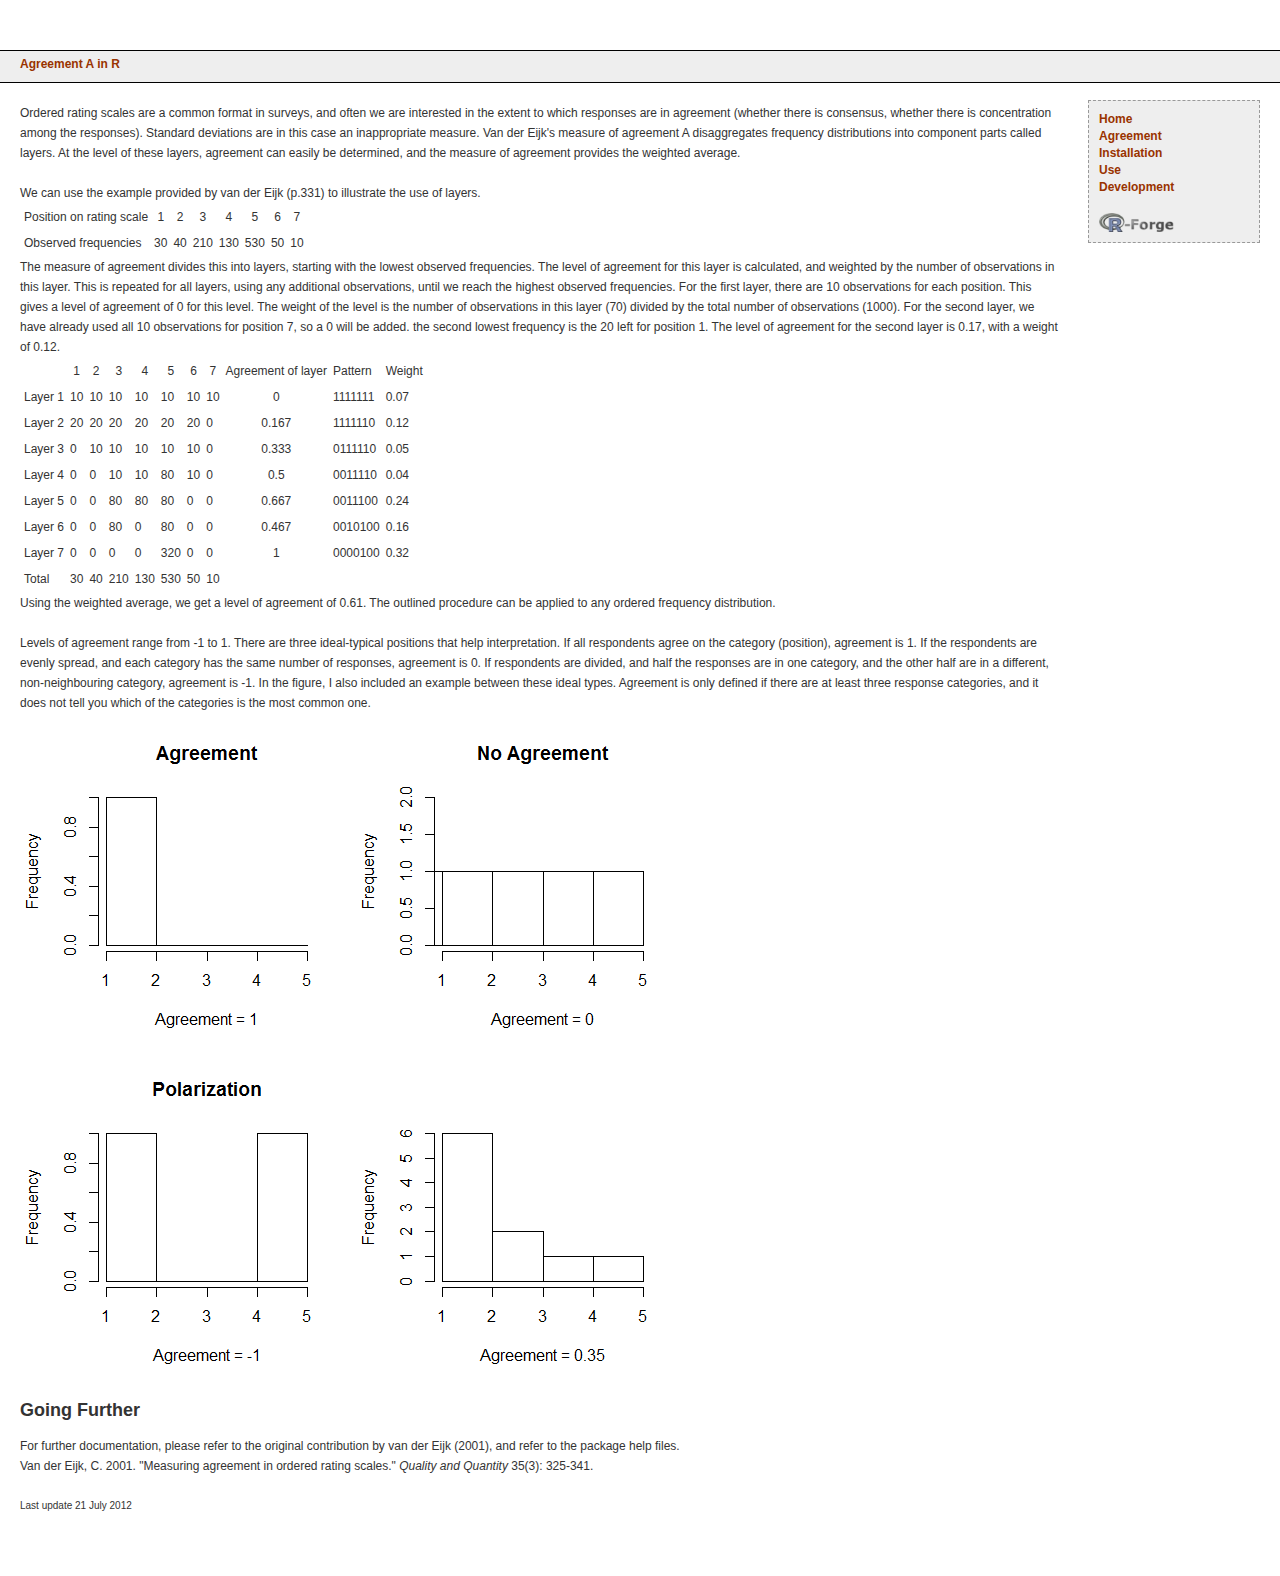
==== www/agreement.html @ eb9d200e "new layout" ====
<html>
<head>
<title>Agreement A in R</title>
<link rel="stylesheet" href="basic.css" type="text/css" /></head>
<body>
<div id="Header">
<a href="index.html" title="Home">Agreement A in R</a>
</div>
<div id="Content">
<p>Ordered rating scales are a common format in surveys, and often we are interested in the extent to which responses are in agreement (whether there is consensus, whether there is concentration among the responses). Standard deviations are in this case an inappropriate measure. Van der Eijk's measure of agreement A disaggregates frequency distributions into component parts called layers. At the level of these layers, agreement can easily be determined, and the measure of agreement provides the weighted average.<br><br>
We can use the example provided by van der Eijk (p.331) to illustrate the use of layers.</p>
<table border="0" cellpadding="2" class="p"><tr><td>Position on rating scale</td><td align="center">1</td><td align="center">2</td><td align="center">3</td><td align="center">4</td><td align="center">5</td><td align="center">6</td><td align="center">7</td></tr>
<tr><td>Observed frequencies</td><td>30</td><td>40</td><td>210</td><td>130</td><td>530</td><td>50</td><td>10</td></tr>
</table>
<p>The measure of agreement divides this into layers, starting with the lowest observed frequencies. The level of agreement for this layer is calculated, and weighted by the number of observations in this layer. This is repeated for all layers, using any additional observations, until we reach the highest observed frequencies. For the first layer, there are 10 observations for each position. This gives a level of agreement of 0 for this level. The weight of the level is the number of observations in this layer (70) divided by the total number of observations (1000). For the second layer, we have already used all 10 observations for position 7, so a 0 will be added. the second lowest frequency is the 20 left for position 1. The level of agreement for the second layer is 0.17, with a weight of 0.12.</p>
<table border="0" cellpadding="2"><tr><td></td><td align="center">1</td><td align="center">2</td><td align="center">3</td><td align="center">4</td><td align="center">5</td><td align="center">6</td><td align="center">7</td><td>Agreement of layer</td><td>Pattern</td><td>Weight</td></tr>
<tr><td>Layer 1</td><td>10</td><td>10</td><td>10</td><td>10</td><td>10</td><td>10</td><td>10</td><td align="center">0</td><td>1111111</td><td>0.07</td></tr>
<tr><td>Layer 2</td><td>20</td><td>20</td><td>20</td><td>20</td><td>20</td><td>20</td><td>0</td><td align="center">0.167</td><td>1111110</td><td>0.12</td></tr>
<tr><td>Layer 3</td><td>0</td><td>10</td><td>10</td><td>10</td><td>10</td><td>10</td><td>0</td><td align="center">0.333</td><td>0111110</td><td>0.05</td></tr>
<tr><td>Layer 4</td><td>0</td><td>0</td><td>10</td><td>10</td><td>80</td><td>10</td><td>0</td><td align="center">0.5</td><td>0011110</td><td>0.04</td></tr>
<tr><td>Layer 5</td><td>0</td><td>0</td><td>80</td><td>80</td><td>80</td><td>0</td><td>0</td><td align="center">0.667</td><td>0011100</td><td>0.24</td></tr>
<tr><td>Layer 6</td><td>0</td><td>0</td><td>80</td><td>0</td><td>80</td><td>0</td><td>0</td><td align="center">0.467</td><td>0010100</td><td>0.16</td></tr>
<tr><td>Layer 7</td><td>0</td><td>0</td><td>0</td><td>0</td><td>320</td><td>0</td><td>0</td><td align="center">1</td><td>0000100</td><td>0.32</td></tr>
<tr><td>Total</td><td>30</td><td>40</td><td>210</td><td>130</td><td>530</td><td>50</td><td>10</td><td></td><td></td><td></td></tr>
</table>
<p>Using the weighted average, we get a level of agreement of 0.61. The outlined procedure can be applied to any ordered frequency distribution.<br><br>
Levels of agreement range from -1 to 1. There are three ideal-typical positions that help interpretation. If all respondents agree on the category (position), agreement is 1. If the respondents are evenly spread, and each category has the same number of responses, agreement is 0. If respondents are divided, and half the responses are in one category, and the other half are in a different, non-neighbouring category, agreement is -1. In the figure, I also included an example between these ideal types. Agreement is only defined if there are at least three response categories, and it does not tell you which of the categories is the most common one.</p>
<img src="agreement-plot.png">
<h2 class="top">Going Further</h2>
<p>For further documentation, please refer to the original contribution by van der Eijk (2001), and refer to the package help files.<br>
Van der Eijk, C. 2001. &quot;Measuring agreement in ordered rating scales.&quot; <i>Quality and Quantity</i> 35(3): 325-341.<br><br>
<small>Last update 21 July 2012</small></p>
</div>
<div id="Menu">
<a href="index.html" title="Home">Home</a><br>
<a href="agreement.html" title="Agreement">Agreement</a><br>
<a href="installation.html" title="Installation">Installation</a><br>
<a href="use.html" title="Use">Use</a><br>
<a href="development.html" title="Development">Development</a><br><br>
<a href="http://r-forge.r-project.org"><img src="logo.png" width="75px" border="0" alt="R-Forge Logo" /></a>
</div>
</body></html>
---- www/basic.css ----
/*Modified from: http://bluerobot.com/web/layouts/ */

body {
	margin:0px;
	padding:0px;
	font-family:verdana, arial, helvetica, sans-serif;
	font-size:12px;
	color:#333;
	background-color:white;
	}
h1 {
	margin:0px 0px 15px 0px;
	padding:0px;
	font-size:28px;
	line-height:28px;
	font-weight:900;
	color:#ccc;
	}
p {
	font:12px/20px verdana, arial, helvetica, sans-serif;
	margin:0px 0px 16px 0px;
	padding:0px;
	}
table {
    font:12px/20px verdana, arial, helvetica, sans-serif;
	}
#Content>p {margin:0px;}
#Content>p+p {text-indent:30px;}

a {
	color:#930;
	font-size:12px;
	text-decoration:none;
	font-weight:600;
	font-family:verdana, arial, helvetica, sans-serif;
	}
a:link {color:#930;}
a:visited {color:#936;}
a:hover {background-color:#eee;}

#Header {
	margin:50px 0px 10px 0px;
	padding:8px 0px 9px 20px;
	/* For IE5/Win's benefit height = [correct height] + [top padding] + [top and bottom border widths] */
	height:33px; /* 14px + 17px + 2px = 33px */
	border-style:solid;
	border-color:black;
	border-width:1px 0px; /* top and bottom borders: 1px; left and right borders: 0px */
	line-height:11px;
	background-color:#eee;

/* Here is the ugly brilliant hack that protects IE5/Win from its own stupidity. 
Thanks to Tantek Celik for the hack and to Eric Costello for publicizing it. 
IE5/Win incorrectly parses the "\"}"" value, prematurely closing the style 
declaration. The incorrect IE5/Win value is above, while the correct value is 
below. See http://glish.com/css/hacks.asp for details. */
	voice-family: "\"}\"";
	voice-family:inherit;
	height:14px; /* the correct height */
	}
/* I've heard this called the "be nice to Opera 5" rule. Basically, it feeds correct 
length values to user agents that exhibit the parsing error exploited above yet get 
the CSS box model right and understand the CSS2 parent-child selector. ALWAYS include
a "be nice to Opera 5" rule every time you use the Tantek Celik hack (above). */
body>#Header {height:14px;}

#Content {
	margin:0px 210px 50px 10px;
	padding:10px;
	}

#Menu {
	position:absolute;
	top:100px;
	right:20px;
	width:172px;
	padding:10px;
	background-color:#eee;
	border:1px dashed #999;
	line-height:17px;
/* Again, the ugly brilliant hack. */
	voice-family: "\"}\"";
	voice-family:inherit;
	width:150px;
	}
/* Again, "be nice to Opera 5". */
body>#Menu {width:150px;}
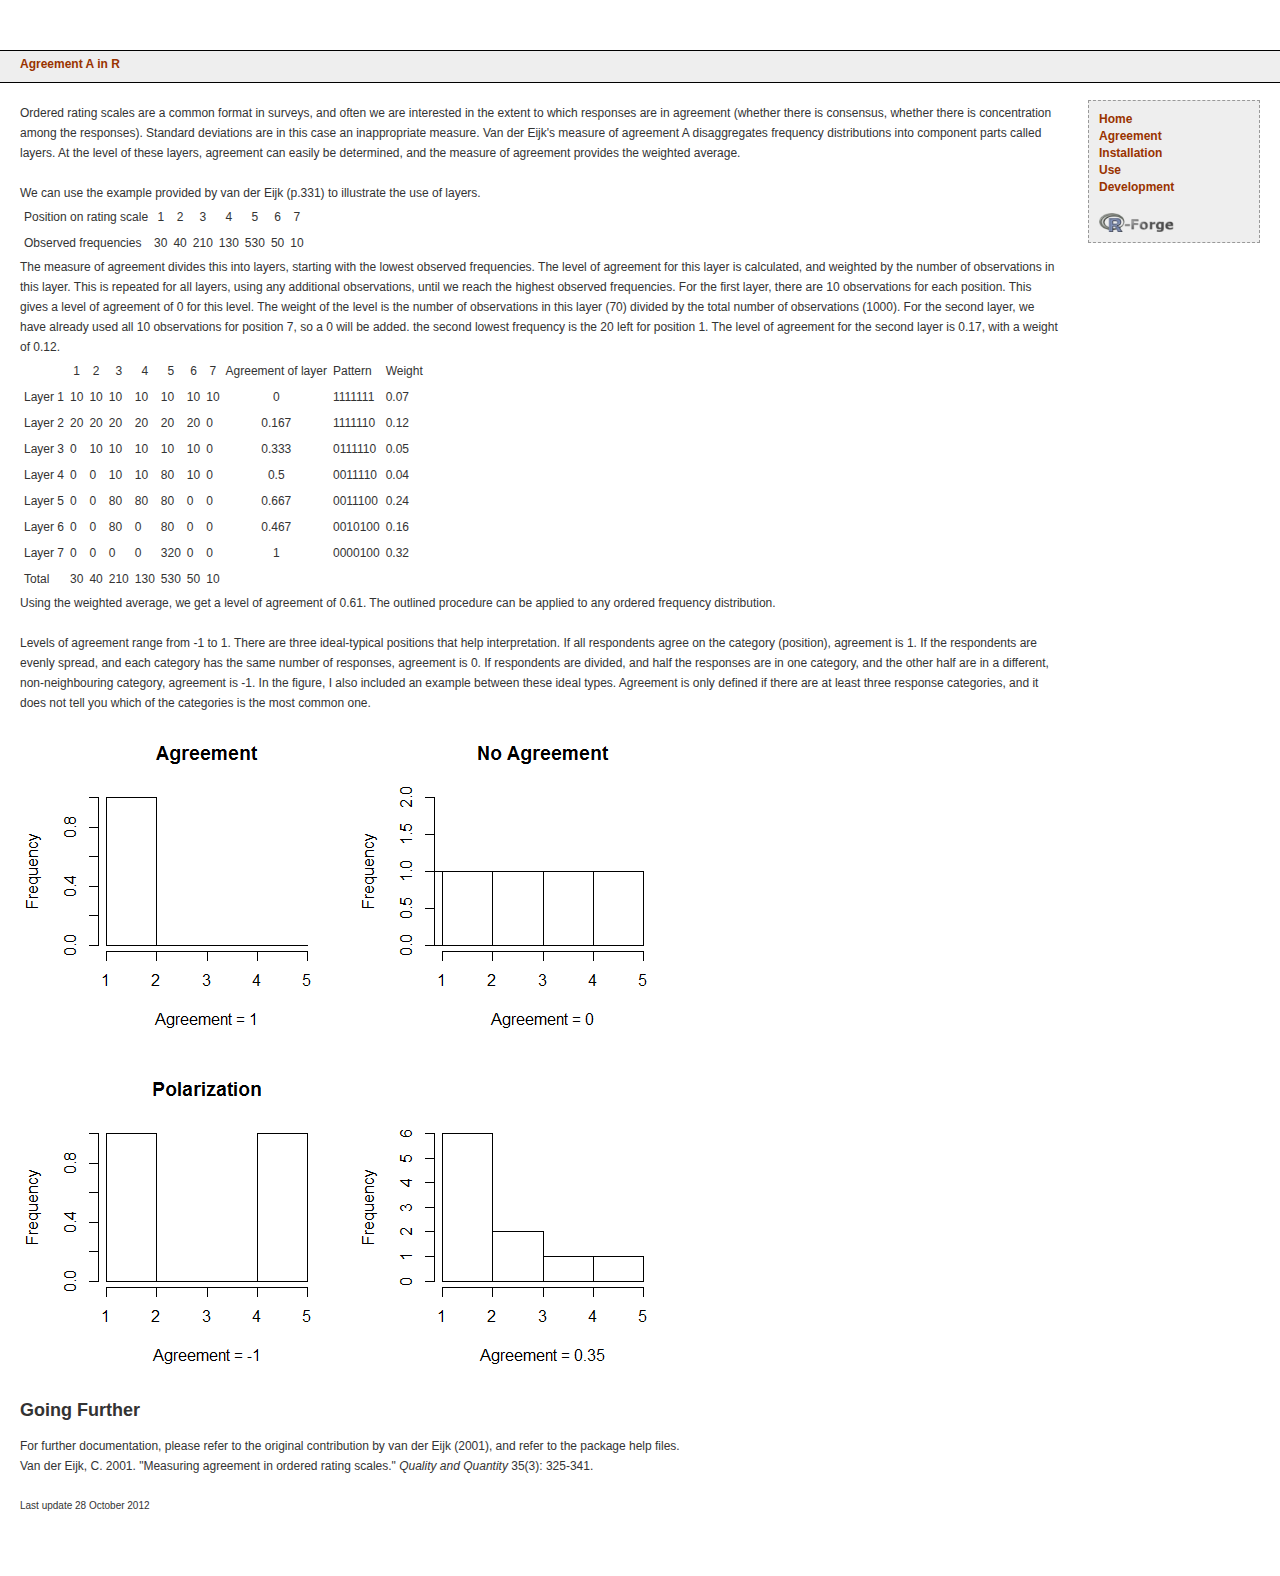
==== commit 15355306: "web link consistency" ====
--- a/www/agreement.html
+++ b/www/agreement.html
@@ -29,14 +29,14 @@
 <h2 class="top">Going Further</h2>
 <p>For further documentation, please refer to the original contribution by van der Eijk (2001), and refer to the package help files.<br>
 Van der Eijk, C. 2001. &quot;Measuring agreement in ordered rating scales.&quot; <i>Quality and Quantity</i> 35(3): 325-341.<br><br>
-<small>Last update 21 July 2012</small></p>
+<small>Last update 28 October 2012</small></p>
 </div>
 <div id="Menu">
 <a href="index.html" title="Home">Home</a><br>
 <a href="agreement.html" title="Agreement">Agreement</a><br>
 <a href="installation.html" title="Installation">Installation</a><br>
 <a href="use.html" title="Use">Use</a><br>
-<a href="development.html" title="Development">Development</a><br><br>
+<a href="https://r-forge.r-project.org/projects/agrmt/" title="Development">Development</a><br><br>
 <a href="http://r-forge.r-project.org"><img src="logo.png" width="75px" border="0" alt="R-Forge Logo" /></a>
 </div>
-</body></html>+</body></html>
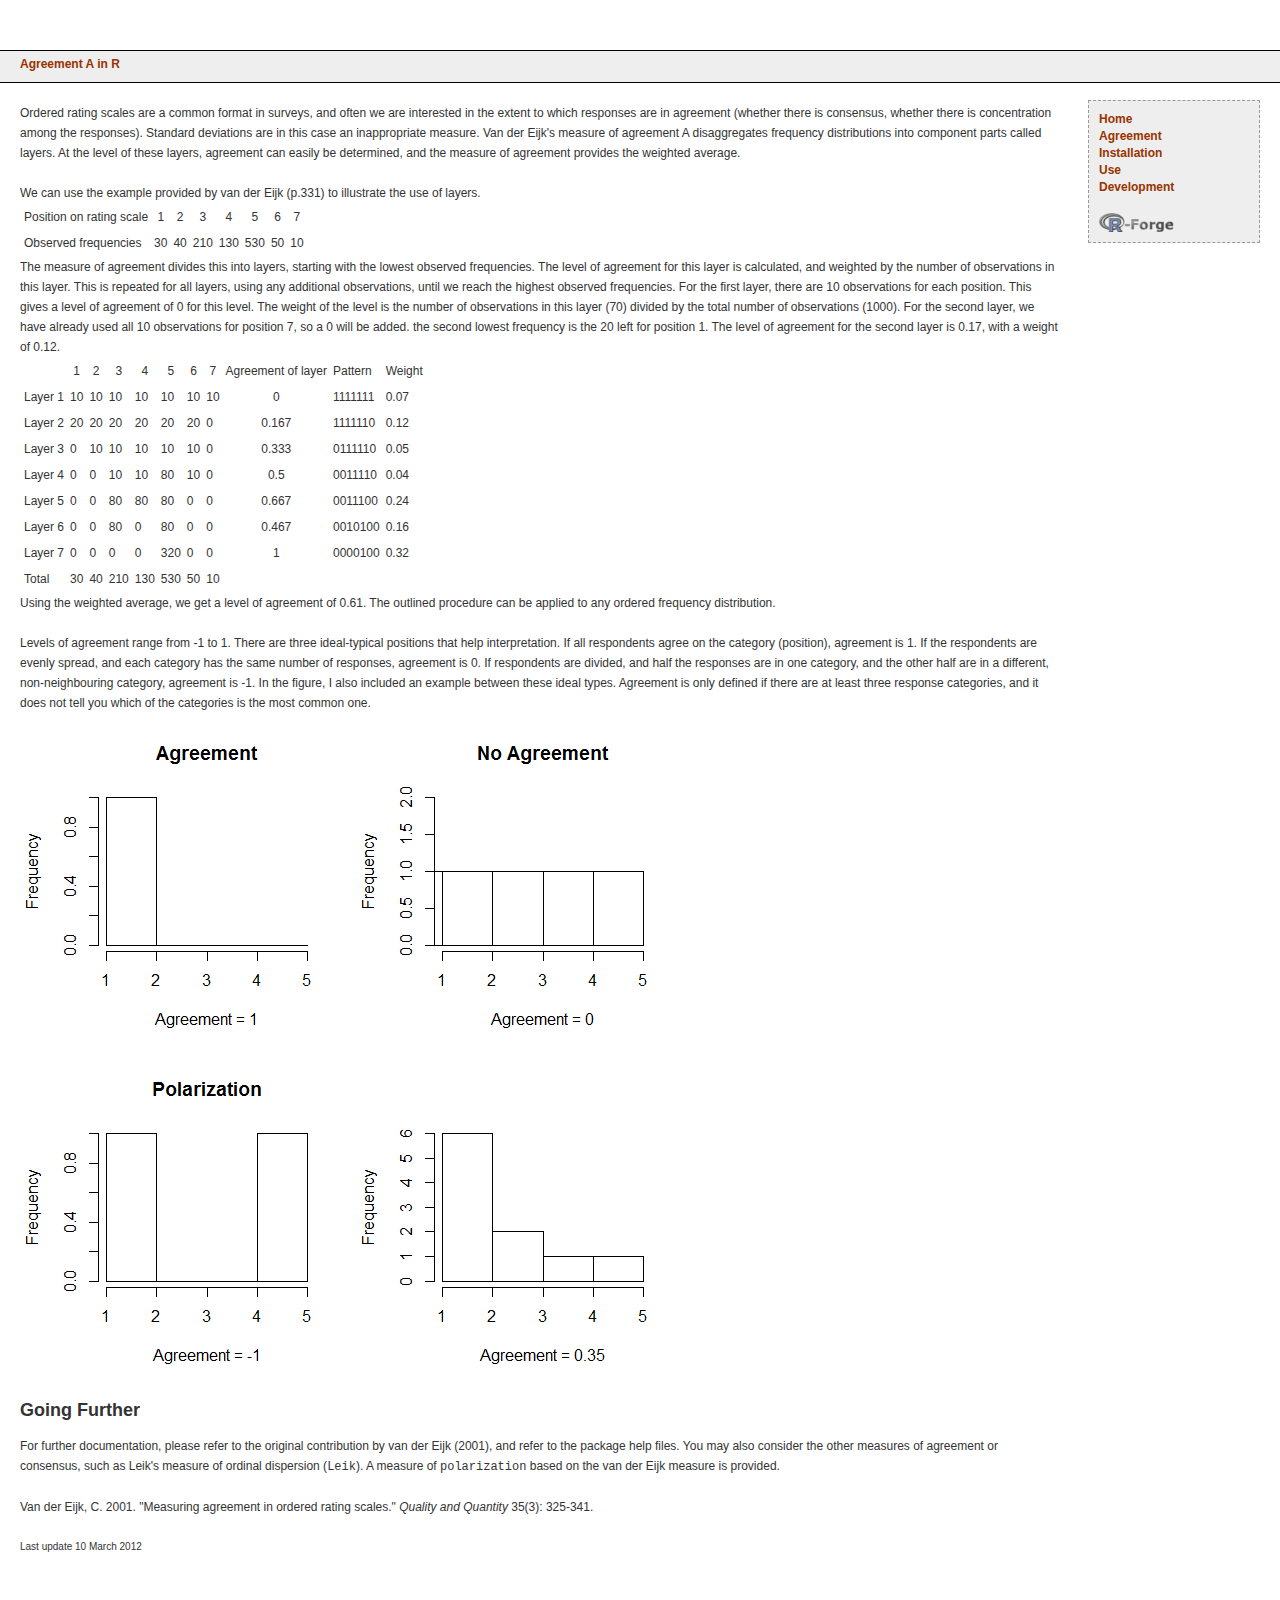
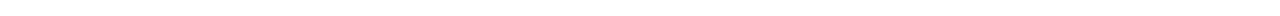
==== commit 8a60639a: "1.30 doc" ====
--- a/www/agreement.html
+++ b/www/agreement.html
@@ -27,9 +27,9 @@
 Levels of agreement range from -1 to 1. There are three ideal-typical positions that help interpretation. If all respondents agree on the category (position), agreement is 1. If the respondents are evenly spread, and each category has the same number of responses, agreement is 0. If respondents are divided, and half the responses are in one category, and the other half are in a different, non-neighbouring category, agreement is -1. In the figure, I also included an example between these ideal types. Agreement is only defined if there are at least three response categories, and it does not tell you which of the categories is the most common one.</p>
 <img src="agreement-plot.png">
 <h2 class="top">Going Further</h2>
-<p>For further documentation, please refer to the original contribution by van der Eijk (2001), and refer to the package help files.<br>
+<p>For further documentation, please refer to the original contribution by van der Eijk (2001), and refer to the package help files. You may also consider the other measures of agreement or consensus, such as Leik's measure of ordinal dispersion (<tt>Leik</tt>). A measure of <tt>polarization</tt> based on the van der Eijk measure is provided.<br><br>
 Van der Eijk, C. 2001. &quot;Measuring agreement in ordered rating scales.&quot; <i>Quality and Quantity</i> 35(3): 325-341.<br><br>
-<small>Last update 28 October 2012</small></p>
+<small>Last update 10 March 2012</small></p>
 </div>
 <div id="Menu">
 <a href="index.html" title="Home">Home</a><br>
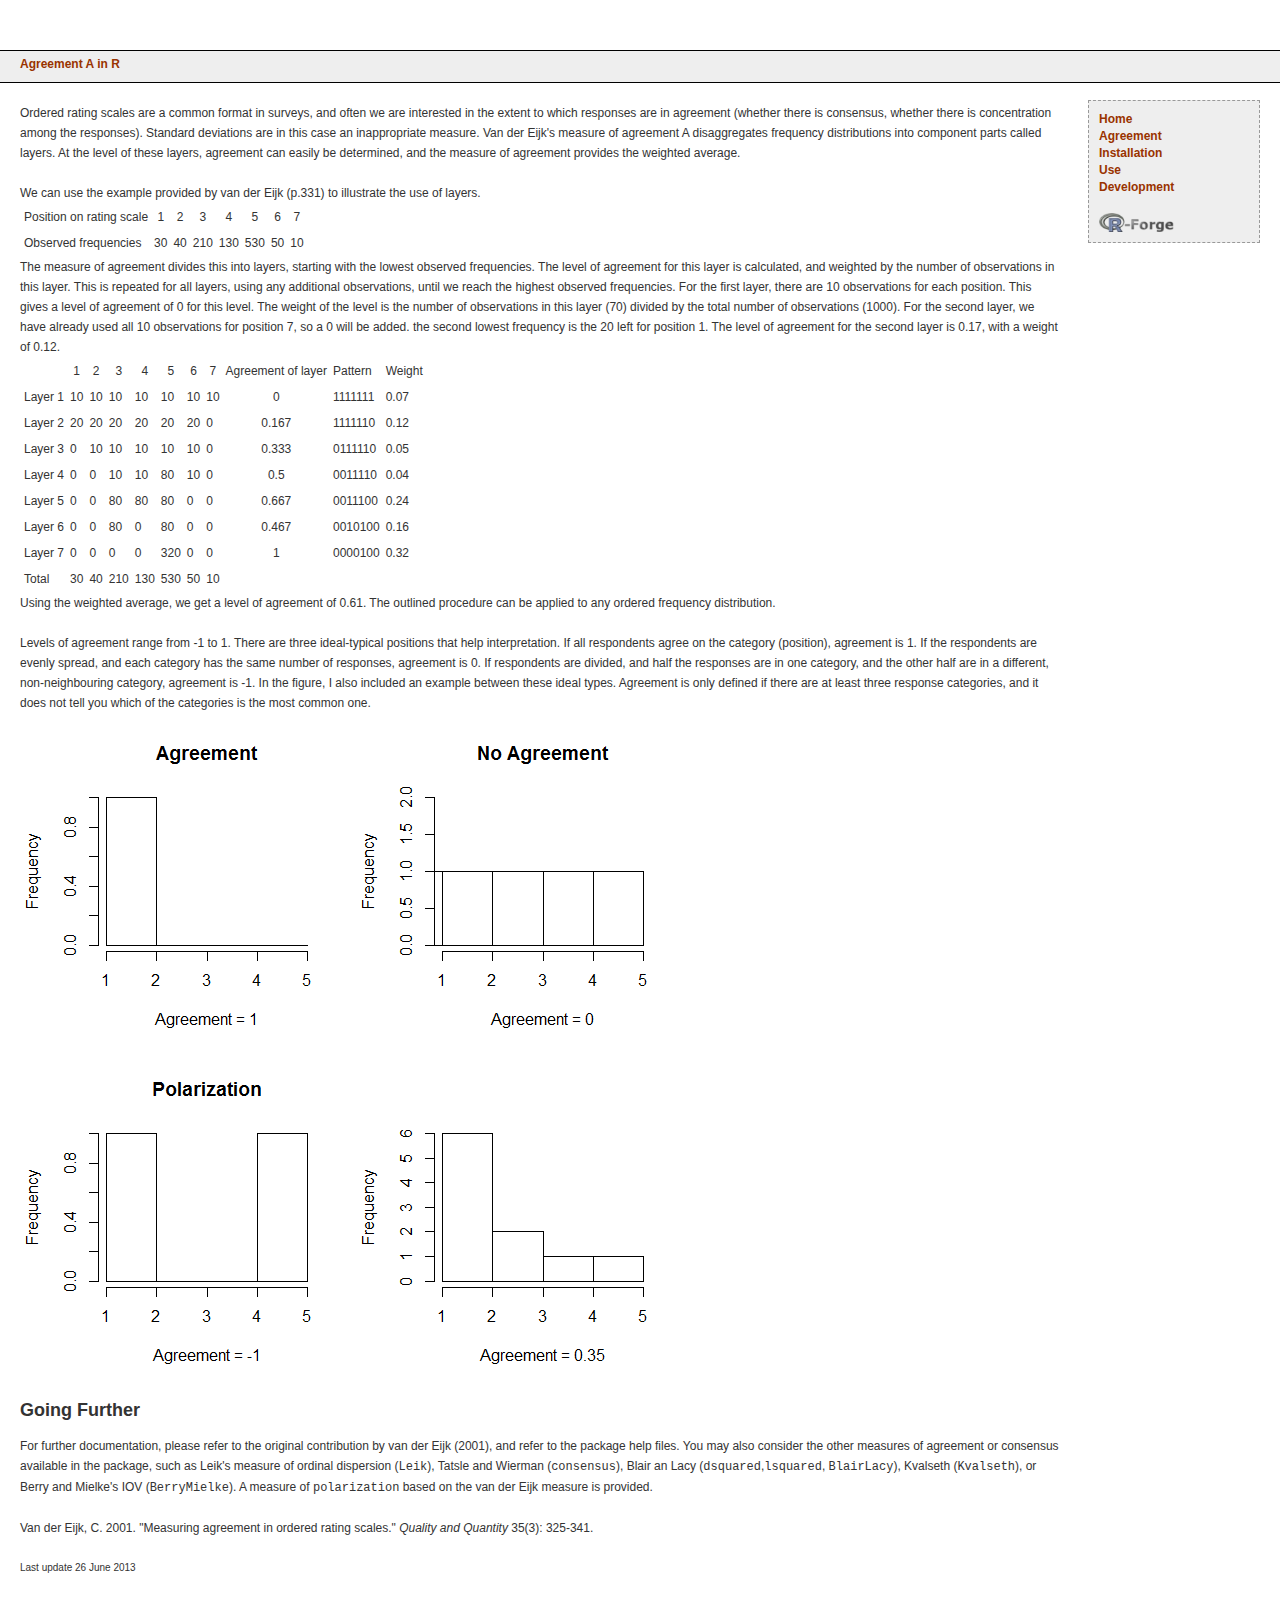
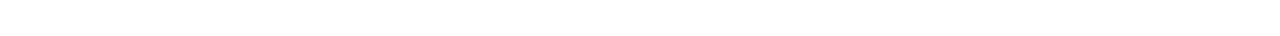
==== commit cf54bf7b: "1.31 new measures" ====
--- a/www/agreement.html
+++ b/www/agreement.html
@@ -27,9 +27,9 @@
 Levels of agreement range from -1 to 1. There are three ideal-typical positions that help interpretation. If all respondents agree on the category (position), agreement is 1. If the respondents are evenly spread, and each category has the same number of responses, agreement is 0. If respondents are divided, and half the responses are in one category, and the other half are in a different, non-neighbouring category, agreement is -1. In the figure, I also included an example between these ideal types. Agreement is only defined if there are at least three response categories, and it does not tell you which of the categories is the most common one.</p>
 <img src="agreement-plot.png">
 <h2 class="top">Going Further</h2>
-<p>For further documentation, please refer to the original contribution by van der Eijk (2001), and refer to the package help files. You may also consider the other measures of agreement or consensus, such as Leik's measure of ordinal dispersion (<tt>Leik</tt>). A measure of <tt>polarization</tt> based on the van der Eijk measure is provided.<br><br>
+<p>For further documentation, please refer to the original contribution by van der Eijk (2001), and refer to the package help files. You may also consider the other measures of agreement or consensus available in the package, such as Leik's measure of ordinal dispersion (<tt>Leik</tt>), Tatsle and Wierman (<tt>consensus</tt>), Blair an Lacy (<tt>dsquared</tt>,<tt>lsquared</tt>, <tt>BlairLacy</tt>), Kvalseth (<tt>Kvalseth</tt>), or Berry and Mielke's IOV (<tt>BerryMielke</tt>). A measure of <tt>polarization</tt> based on the van der Eijk measure is provided.<br><br>
 Van der Eijk, C. 2001. &quot;Measuring agreement in ordered rating scales.&quot; <i>Quality and Quantity</i> 35(3): 325-341.<br><br>
-<small>Last update 10 March 2012</small></p>
+<small>Last update 26 June 2013</small></p>
 </div>
 <div id="Menu">
 <a href="index.html" title="Home">Home</a><br>
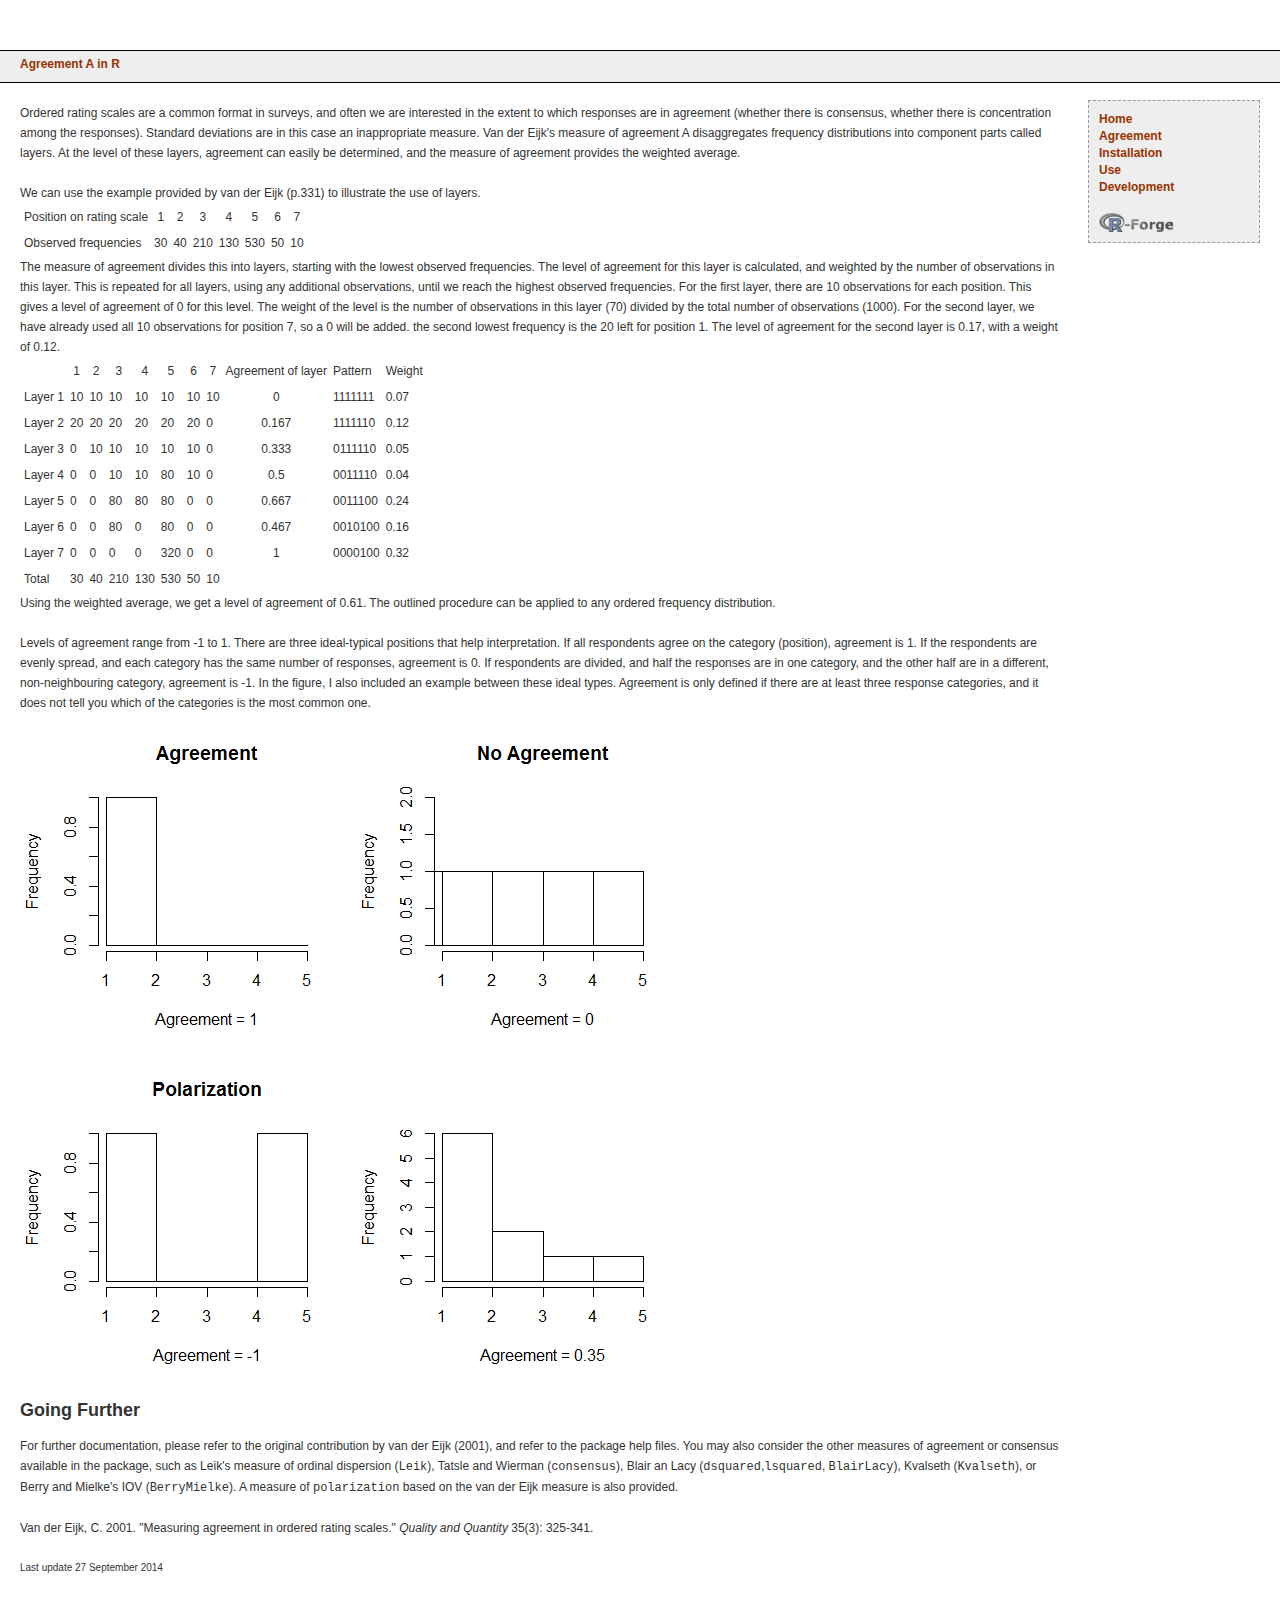
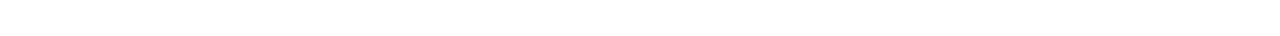
==== commit e8966e99: "1.37 documentation" ====
--- a/www/agreement.html
+++ b/www/agreement.html
@@ -27,9 +27,9 @@
 Levels of agreement range from -1 to 1. There are three ideal-typical positions that help interpretation. If all respondents agree on the category (position), agreement is 1. If the respondents are evenly spread, and each category has the same number of responses, agreement is 0. If respondents are divided, and half the responses are in one category, and the other half are in a different, non-neighbouring category, agreement is -1. In the figure, I also included an example between these ideal types. Agreement is only defined if there are at least three response categories, and it does not tell you which of the categories is the most common one.</p>
 <img src="agreement-plot.png">
 <h2 class="top">Going Further</h2>
-<p>For further documentation, please refer to the original contribution by van der Eijk (2001), and refer to the package help files. You may also consider the other measures of agreement or consensus available in the package, such as Leik's measure of ordinal dispersion (<tt>Leik</tt>), Tatsle and Wierman (<tt>consensus</tt>), Blair an Lacy (<tt>dsquared</tt>,<tt>lsquared</tt>, <tt>BlairLacy</tt>), Kvalseth (<tt>Kvalseth</tt>), or Berry and Mielke's IOV (<tt>BerryMielke</tt>). A measure of <tt>polarization</tt> based on the van der Eijk measure is provided.<br><br>
+<p>For further documentation, please refer to the original contribution by van der Eijk (2001), and refer to the package help files. You may also consider the other measures of agreement or consensus available in the package, such as Leik's measure of ordinal dispersion (<tt>Leik</tt>), Tatsle and Wierman (<tt>consensus</tt>), Blair an Lacy (<tt>dsquared</tt>,<tt>lsquared</tt>, <tt>BlairLacy</tt>), Kvalseth (<tt>Kvalseth</tt>), or Berry and Mielke's IOV (<tt>BerryMielke</tt>). A measure of <tt>polarization</tt> based on the van der Eijk measure is also provided.<br><br>
 Van der Eijk, C. 2001. &quot;Measuring agreement in ordered rating scales.&quot; <i>Quality and Quantity</i> 35(3): 325-341.<br><br>
-<small>Last update 26 June 2013</small></p>
+<small>Last update 27 September 2014</small></p>
 </div>
 <div id="Menu">
 <a href="index.html" title="Home">Home</a><br>
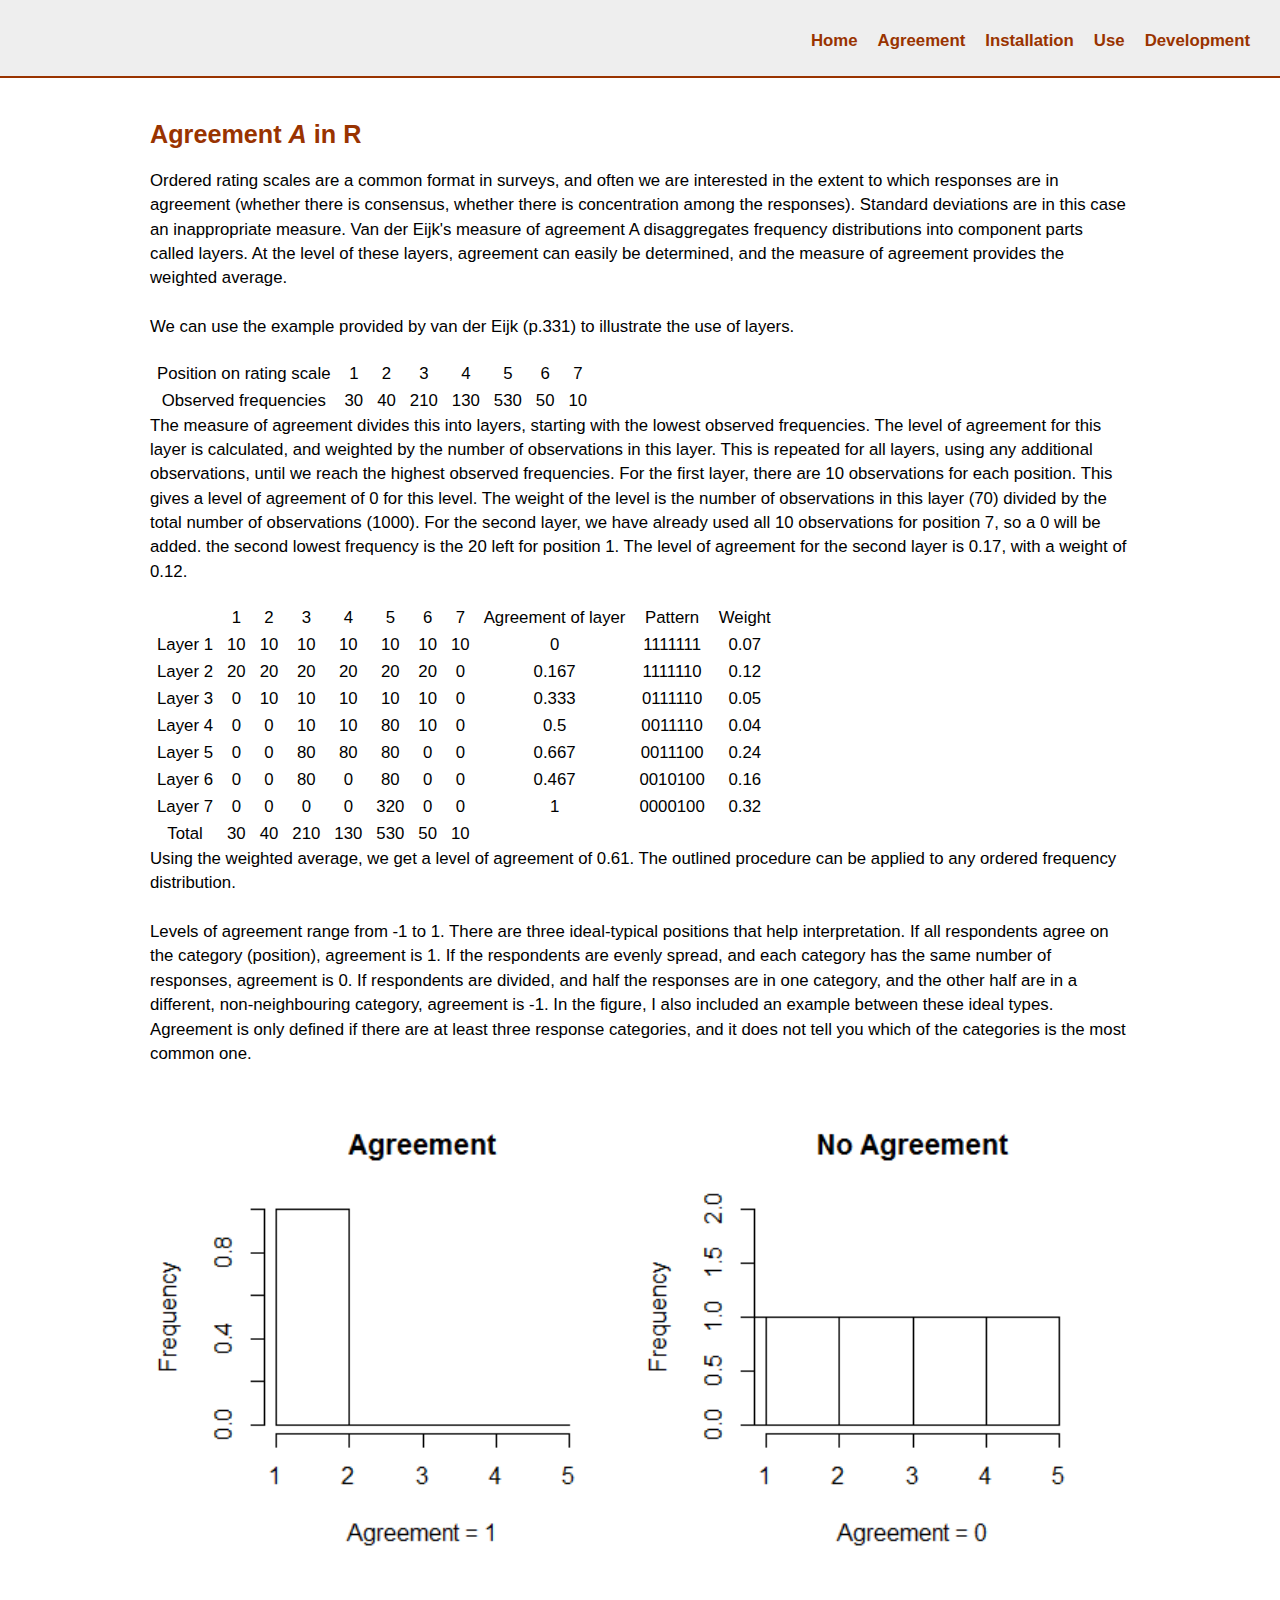
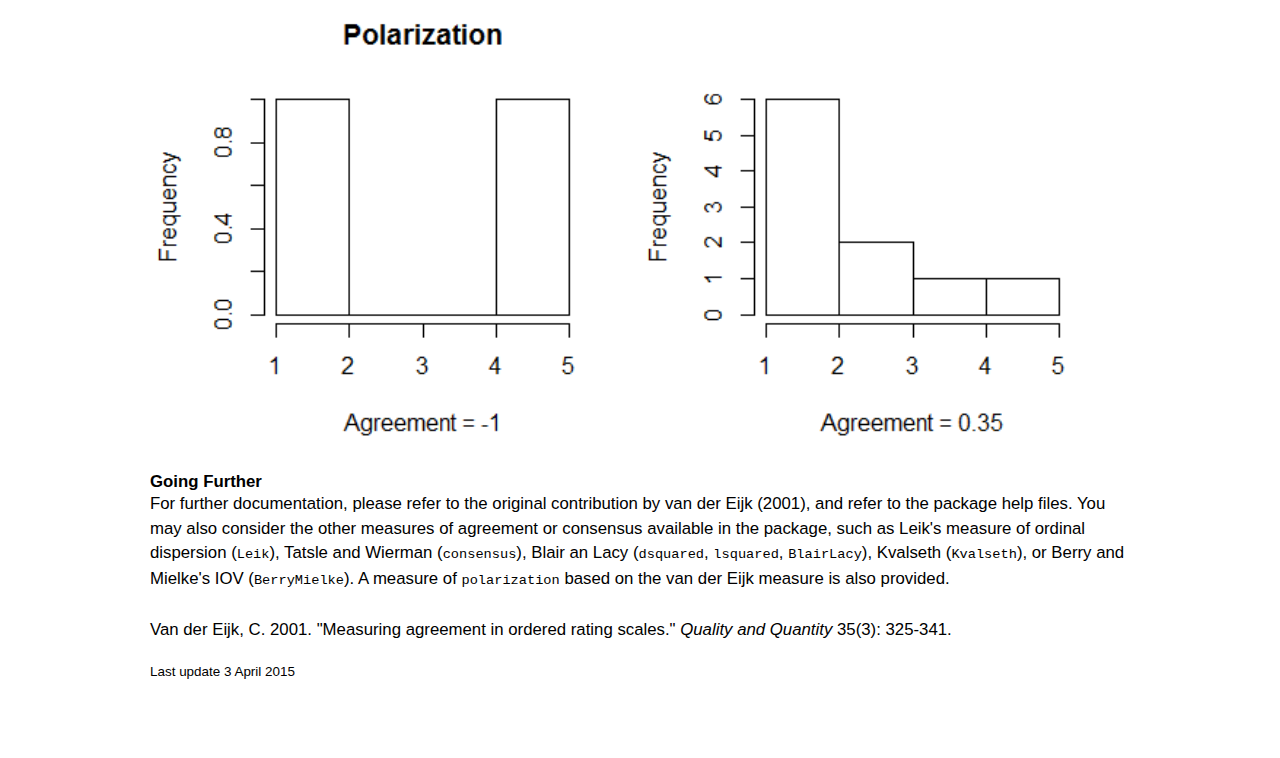
==== commit 3d0e33d8: "web: responsive CSS" ====
--- a/www/agreement.html
+++ b/www/agreement.html
@@ -1,42 +1,50 @@
+<!doctype html>
 <html>
 <head>
-<title>Agreement A in R</title>
-<link rel="stylesheet" href="basic.css" type="text/css" /></head>
+  <meta charset="utf-8">
+  <title>Political Representation in R</title>
+  <meta name="viewport" content="width=device-width; initial-scale=1; maximum-scale=1">
+  <link rel="stylesheet" href="responsive.css" type="text/css" />
+  <!--[if IE]> <script src="http://html5shiv.googlecode.com/svn/trunk/html5.js"></script><![endif]-->
+</head>
+
 <body>
-<div id="Header">
-<a href="index.html" title="Home">Agreement A in R</a>
-</div>
-<div id="Content">
+  <header>
+    <nav>
+      <a href="#" id="menu-icon"></a>
+      <ul>
+        <li><a href="index.html">Home</a></li>
+        <li><a href="agreement.html" class="current">Agreement</a></li>
+        <li><a href="installation.html">Installation</a></li>
+        <li><a href="use.html">Use</a></li>
+        <li><a href="https://r-forge.r-project.org/projects/agrmt/">Development</a></li>
+      </ul>
+    </nav>
+  </header>
+<section>
+<h1>Agreement <i>A</i> in R</h1>
 <p>Ordered rating scales are a common format in surveys, and often we are interested in the extent to which responses are in agreement (whether there is consensus, whether there is concentration among the responses). Standard deviations are in this case an inappropriate measure. Van der Eijk's measure of agreement A disaggregates frequency distributions into component parts called layers. At the level of these layers, agreement can easily be determined, and the measure of agreement provides the weighted average.<br><br>
 We can use the example provided by van der Eijk (p.331) to illustrate the use of layers.</p>
-<table border="0" cellpadding="2" class="p"><tr><td>Position on rating scale</td><td align="center">1</td><td align="center">2</td><td align="center">3</td><td align="center">4</td><td align="center">5</td><td align="center">6</td><td align="center">7</td></tr>
-<tr><td>Observed frequencies</td><td>30</td><td>40</td><td>210</td><td>130</td><td>530</td><td>50</td><td>10</td></tr>
+<table class="p"><tr><th>Position on rating scale</th><th>1</th><th>2</th><th>3</th><th>4</th><th>5</th><th>6</th><th>7</th></tr>
+<tr><th>Observed frequencies</th><th>30</th><th>40</th><th>210</th><th>130</th><th>530</th><th>50</th><th>10</th></tr>
 </table>
 <p>The measure of agreement divides this into layers, starting with the lowest observed frequencies. The level of agreement for this layer is calculated, and weighted by the number of observations in this layer. This is repeated for all layers, using any additional observations, until we reach the highest observed frequencies. For the first layer, there are 10 observations for each position. This gives a level of agreement of 0 for this level. The weight of the level is the number of observations in this layer (70) divided by the total number of observations (1000). For the second layer, we have already used all 10 observations for position 7, so a 0 will be added. the second lowest frequency is the 20 left for position 1. The level of agreement for the second layer is 0.17, with a weight of 0.12.</p>
-<table border="0" cellpadding="2"><tr><td></td><td align="center">1</td><td align="center">2</td><td align="center">3</td><td align="center">4</td><td align="center">5</td><td align="center">6</td><td align="center">7</td><td>Agreement of layer</td><td>Pattern</td><td>Weight</td></tr>
-<tr><td>Layer 1</td><td>10</td><td>10</td><td>10</td><td>10</td><td>10</td><td>10</td><td>10</td><td align="center">0</td><td>1111111</td><td>0.07</td></tr>
-<tr><td>Layer 2</td><td>20</td><td>20</td><td>20</td><td>20</td><td>20</td><td>20</td><td>0</td><td align="center">0.167</td><td>1111110</td><td>0.12</td></tr>
-<tr><td>Layer 3</td><td>0</td><td>10</td><td>10</td><td>10</td><td>10</td><td>10</td><td>0</td><td align="center">0.333</td><td>0111110</td><td>0.05</td></tr>
-<tr><td>Layer 4</td><td>0</td><td>0</td><td>10</td><td>10</td><td>80</td><td>10</td><td>0</td><td align="center">0.5</td><td>0011110</td><td>0.04</td></tr>
-<tr><td>Layer 5</td><td>0</td><td>0</td><td>80</td><td>80</td><td>80</td><td>0</td><td>0</td><td align="center">0.667</td><td>0011100</td><td>0.24</td></tr>
-<tr><td>Layer 6</td><td>0</td><td>0</td><td>80</td><td>0</td><td>80</td><td>0</td><td>0</td><td align="center">0.467</td><td>0010100</td><td>0.16</td></tr>
-<tr><td>Layer 7</td><td>0</td><td>0</td><td>0</td><td>0</td><td>320</td><td>0</td><td>0</td><td align="center">1</td><td>0000100</td><td>0.32</td></tr>
-<tr><td>Total</td><td>30</td><td>40</td><td>210</td><td>130</td><td>530</td><td>50</td><td>10</td><td></td><td></td><td></td></tr>
+<table class="p"><tr><th></th><th>1</th><th>2</th><th>3</th><th>4</th><th>5</th><th>6</th><th>7</th><th>Agreement of layer</th><th>Pattern</th><th>Weight</th></tr>
+<tr><th>Layer 1</th><th>10</th><th>10</th><th>10</th><th>10</th><th>10</th><th>10</th><th>10</th><th>0</th><th>1111111</th><th>0.07</th></tr>
+<tr><th>Layer 2</th><th>20</th><th>20</th><th>20</th><th>20</th><th>20</th><th>20</th><th>0</th><th>0.167</th><th>1111110</th><th>0.12</th></tr>
+<tr><th>Layer 3</th><th>0</th><th>10</th><th>10</th><th>10</th><th>10</th><th>10</th><th>0</th><th>0.333</th><th>0111110</th><th>0.05</th></tr>
+<tr><th>Layer 4</th><th>0</th><th>0</th><th>10</th><th>10</th><th>80</th><th>10</th><th>0</th><th>0.5</th><th>0011110</th><th>0.04</th></tr>
+<tr><th>Layer 5</th><th>0</th><th>0</th><th>80</th><th>80</th><th>80</th><th>0</th><th>0</th><th>0.667</th><th>0011100</th><th>0.24</th></tr>
+<tr><th>Layer 6</th><th>0</th><th>0</th><th>80</th><th>0</th><th>80</th><th>0</th><th>0</th><th>0.467</th><th>0010100</th><th>0.16</th></tr>
+<tr><th>Layer 7</th><th>0</th><th>0</th><th>0</th><th>0</th><th>320</th><th>0</th><th>0</th><th>1</th><th>0000100</th><th>0.32</th></tr>
+<tr><th>Total</th><th>30</th><th>40</th><th>210</th><th>130</th><th>530</th><th>50</th><th>10</th><th></th><th></th><th></th></tr>
 </table>
 <p>Using the weighted average, we get a level of agreement of 0.61. The outlined procedure can be applied to any ordered frequency distribution.<br><br>
 Levels of agreement range from -1 to 1. There are three ideal-typical positions that help interpretation. If all respondents agree on the category (position), agreement is 1. If the respondents are evenly spread, and each category has the same number of responses, agreement is 0. If respondents are divided, and half the responses are in one category, and the other half are in a different, non-neighbouring category, agreement is -1. In the figure, I also included an example between these ideal types. Agreement is only defined if there are at least three response categories, and it does not tell you which of the categories is the most common one.</p>
 <img src="agreement-plot.png">
 <h2 class="top">Going Further</h2>
-<p>For further documentation, please refer to the original contribution by van der Eijk (2001), and refer to the package help files. You may also consider the other measures of agreement or consensus available in the package, such as Leik's measure of ordinal dispersion (<tt>Leik</tt>), Tatsle and Wierman (<tt>consensus</tt>), Blair an Lacy (<tt>dsquared</tt>,<tt>lsquared</tt>, <tt>BlairLacy</tt>), Kvalseth (<tt>Kvalseth</tt>), or Berry and Mielke's IOV (<tt>BerryMielke</tt>). A measure of <tt>polarization</tt> based on the van der Eijk measure is also provided.<br><br>
-Van der Eijk, C. 2001. &quot;Measuring agreement in ordered rating scales.&quot; <i>Quality and Quantity</i> 35(3): 325-341.<br><br>
-<small>Last update 27 September 2014</small></p>
-</div>
-<div id="Menu">
-<a href="index.html" title="Home">Home</a><br>
-<a href="agreement.html" title="Agreement">Agreement</a><br>
-<a href="installation.html" title="Installation">Installation</a><br>
-<a href="use.html" title="Use">Use</a><br>
-<a href="https://r-forge.r-project.org/projects/agrmt/" title="Development">Development</a><br><br>
-<a href="http://r-forge.r-project.org"><img src="logo.png" width="75px" border="0" alt="R-Forge Logo" /></a>
-</div>
+<p>For further documentation, please refer to the original contribution by van der Eijk (2001), and refer to the package help files. You may also consider the other measures of agreement or consensus available in the package, such as Leik's measure of ordinal dispersion (<kbd>Leik</kbd>), Tatsle and Wierman (<kbd>consensus</kbd>), Blair an Lacy (<kbd>dsquared</kbd>, <kbd>lsquared</kbd>, <kbd>BlairLacy</kbd>), Kvalseth (<kbd>Kvalseth</kbd>), or Berry and Mielke's IOV (<kbd>BerryMielke</kbd>). A measure of <kbd>polarization</kbd> based on the van der Eijk measure is also provided.<br><br>
+Van der Eijk, C. 2001. &quot;Measuring agreement in ordered rating scales.&quot; <i>Quality and Quantity</i> 35(3): 325-341.</p>
+<p class="small">Last update 3 April 2015</p>
+</section>
 </body></html>
--- a/www/responsive.css
+++ b/www/responsive.css
@@ -0,0 +1,124 @@
+/*RESET*/
+html, body, div, span, applet, object, iframe, h1, h2, h3, h4, h5, h6, p, blockquote, pre, a, abbr, acronym, address, big, cite, code, del, dfn, em, font, img, ins, kbd, q, s, samp, small, strike, strong, sub, sup, tt, var, b, u, i, center, dl, dt, dd, ol, ul, li, fieldset, form, label, legend, table, caption, tbody, tfoot, thead, tr, th, td {margin:0; padding:0; border:0; outline:0; font-size:100%; vertical-align:baseline; background:transparent;} body {line-height: 1;}ol, ul{list-style:none;} blockquote, q{quotes:none;} blockquote:before, blockquote:after, q:before, q:after{content:'';content:none;} :focus{outline:0;} ins{text-decoration:none;} del{text-decoration:line-through;} table{border-collapse:collapse; border-spacing:0;}
+
+/*MAIN*/
+body {
+  font-size: 1.05em;
+  line-height: 1.25em;
+  font-family: Helvetica Neue, Helvetica, Arial;
+  background-color:white;
+  color: #000;
+}
+
+a {
+  color: #930;
+  text-decoration: none;
+  font-weight: bold;
+}
+a:link {color:#930;}
+a:hover {background-color:#eee;}
+a:visited {color:#930;}
+
+img {
+  width: 100%;
+}
+
+header {
+  background-color:#eee;
+  width: 100%;
+  height: 76px;
+  position: fixed;
+  top: 0;
+  left: 0;
+  border-bottom: 2px solid #930;
+  z-index: 100;
+}
+
+nav {
+  float: right;
+  padding: 20px;
+}
+
+#menu-icon {
+  display: hidden;
+  width: 40px;
+  height: 40px;
+  background: #930 url(menu.png) center;
+}
+
+a:hover#menu-icon {
+  background-color: #444;
+  border-radius: 4px 4px 0 0;
+}
+
+ul{list-style: none;}
+
+li {
+  display: inline-block;
+  float: left;
+  padding: 10px
+}
+
+.current {
+  color: #930;
+}
+
+section {
+  margin: 80px auto 40px;
+  max-width: 980px;
+  position: relative;
+  padding: 20px
+}
+
+h1 {
+  font-size: 1.5em;
+  color: #930;
+  line-height: 1.15em;
+  margin: 20px 0 ;
+}
+
+p {
+  line-height: 1.45em;
+  margin-bottom: 20px;
+}
+
+.small{font-size: 0.8em;}
+
+table, th, td {
+    padding: 3px 7px 2px 7px;
+    font-weight: normal;
+}
+
+th {
+    text-align: center;
+    padding-top: 3px;
+    padding-bottom: 3px;
+    }
+
+/*MEDIA QUERY*/
+@media only screen and (max-width : 640px) {
+
+  header {position: absolute;}
+
+  #menu-icon {display:inline-block;}
+
+  nav ul, nav:active ul {
+    display: none;
+    position: absolute;
+    padding: 20px;
+    background: #fff;
+    border: 5px solid #444;
+    right: 20px;
+    top: 60px;
+    width: 50%;
+    border-radius: 4px 0 4px 4px;
+  }
+
+  nav li {
+    text-align: center;
+    width: 100%;
+    padding: 10px 0;
+    margin: 0;
+  }
+
+  nav:hover ul {display: block;}
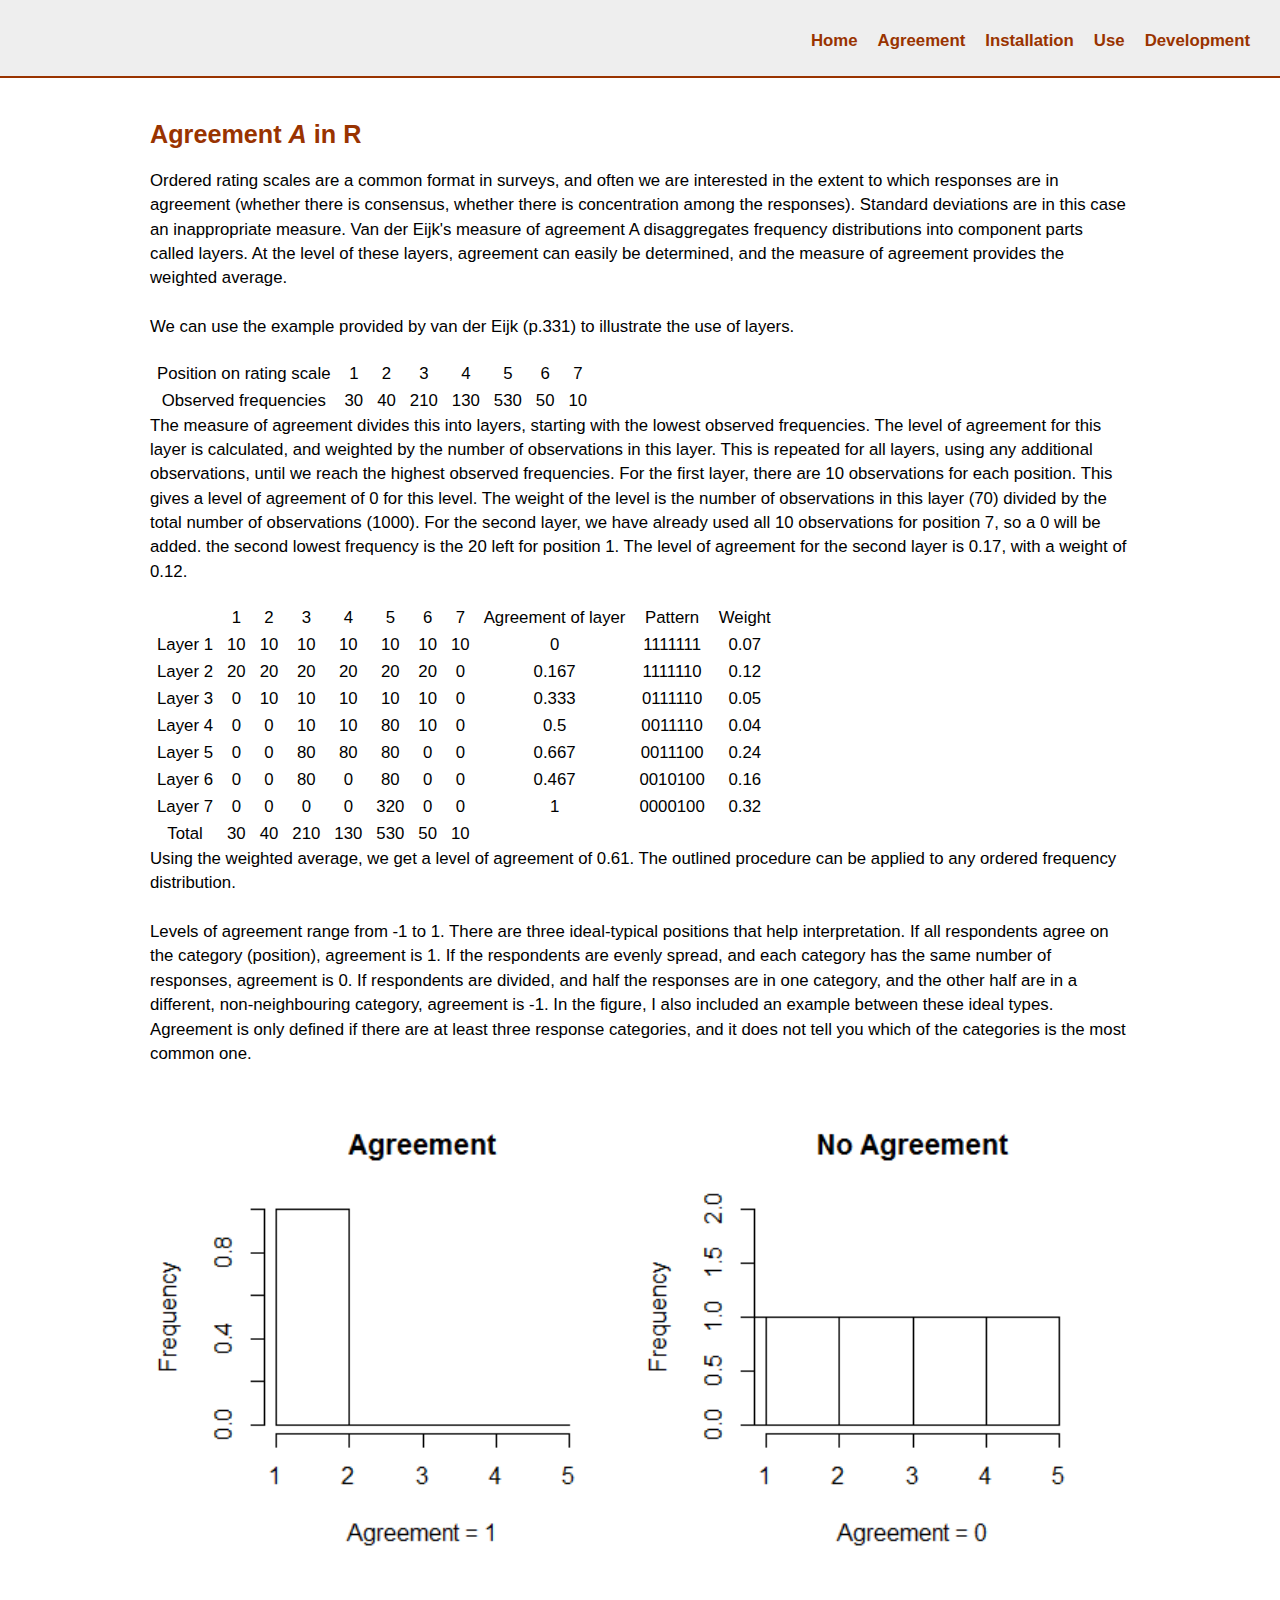
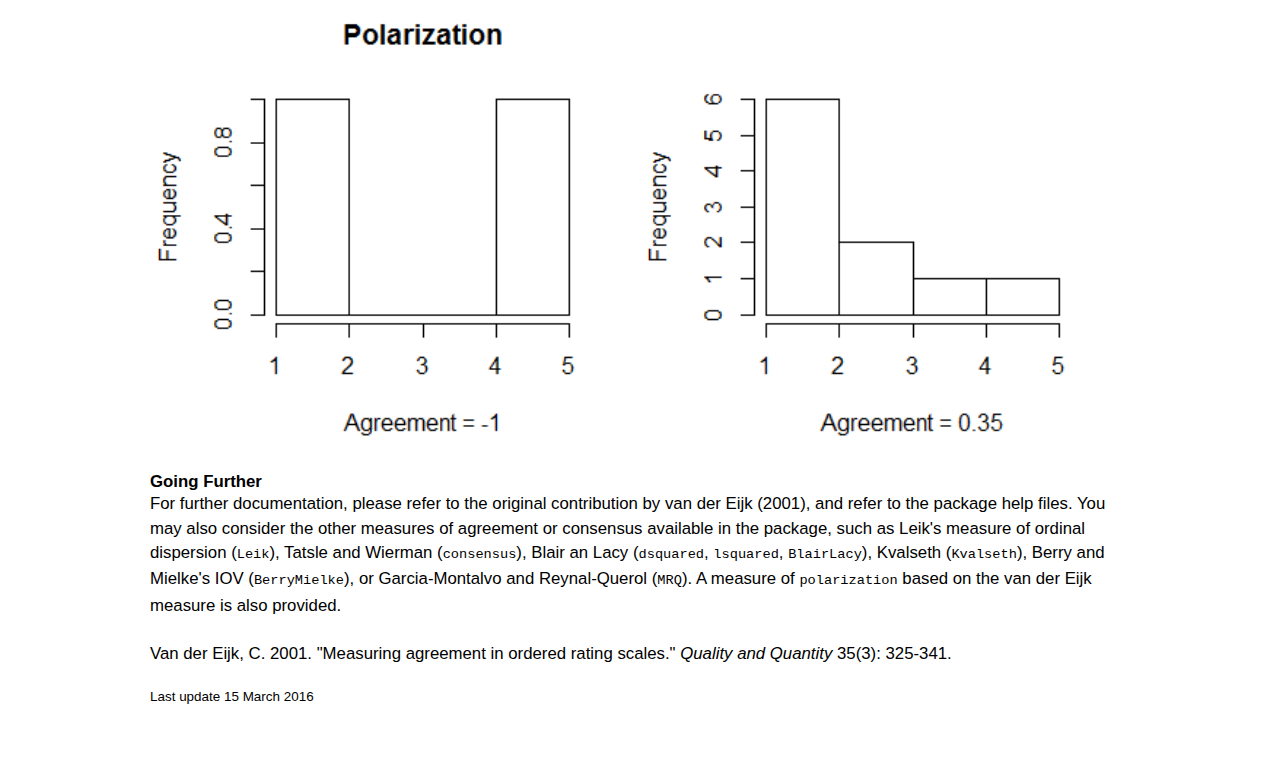
==== commit 47aac813: "1.40.1 documentation" ====
--- a/www/agreement.html
+++ b/www/agreement.html
@@ -2,7 +2,7 @@
 <html>
 <head>
   <meta charset="utf-8">
-  <title>Political Representation in R</title>
+  <title>Agreement A in R</title>
   <meta name="viewport" content="width=device-width; initial-scale=1; maximum-scale=1">
   <link rel="stylesheet" href="responsive.css" type="text/css" />
   <!--[if IE]> <script src="http://html5shiv.googlecode.com/svn/trunk/html5.js"></script><![endif]-->
@@ -43,8 +43,8 @@
 Levels of agreement range from -1 to 1. There are three ideal-typical positions that help interpretation. If all respondents agree on the category (position), agreement is 1. If the respondents are evenly spread, and each category has the same number of responses, agreement is 0. If respondents are divided, and half the responses are in one category, and the other half are in a different, non-neighbouring category, agreement is -1. In the figure, I also included an example between these ideal types. Agreement is only defined if there are at least three response categories, and it does not tell you which of the categories is the most common one.</p>
 <img src="agreement-plot.png">
 <h2 class="top">Going Further</h2>
-<p>For further documentation, please refer to the original contribution by van der Eijk (2001), and refer to the package help files. You may also consider the other measures of agreement or consensus available in the package, such as Leik's measure of ordinal dispersion (<kbd>Leik</kbd>), Tatsle and Wierman (<kbd>consensus</kbd>), Blair an Lacy (<kbd>dsquared</kbd>, <kbd>lsquared</kbd>, <kbd>BlairLacy</kbd>), Kvalseth (<kbd>Kvalseth</kbd>), or Berry and Mielke's IOV (<kbd>BerryMielke</kbd>). A measure of <kbd>polarization</kbd> based on the van der Eijk measure is also provided.<br><br>
+<p>For further documentation, please refer to the original contribution by van der Eijk (2001), and refer to the package help files. You may also consider the other measures of agreement or consensus available in the package, such as Leik's measure of ordinal dispersion (<kbd>Leik</kbd>), Tatsle and Wierman (<kbd>consensus</kbd>), Blair an Lacy (<kbd>dsquared</kbd>, <kbd>lsquared</kbd>, <kbd>BlairLacy</kbd>), Kvalseth (<kbd>Kvalseth</kbd>), Berry and Mielke's IOV (<kbd>BerryMielke</kbd>), or Garcia-Montalvo and Reynal-Querol (<kbd>MRQ</kbd>). A measure of <kbd>polarization</kbd> based on the van der Eijk measure is also provided.<br><br>
 Van der Eijk, C. 2001. &quot;Measuring agreement in ordered rating scales.&quot; <i>Quality and Quantity</i> 35(3): 325-341.</p>
-<p class="small">Last update 3 April 2015</p>
+<p class="small">Last update 15 March 2016</p>
 </section>
 </body></html>
